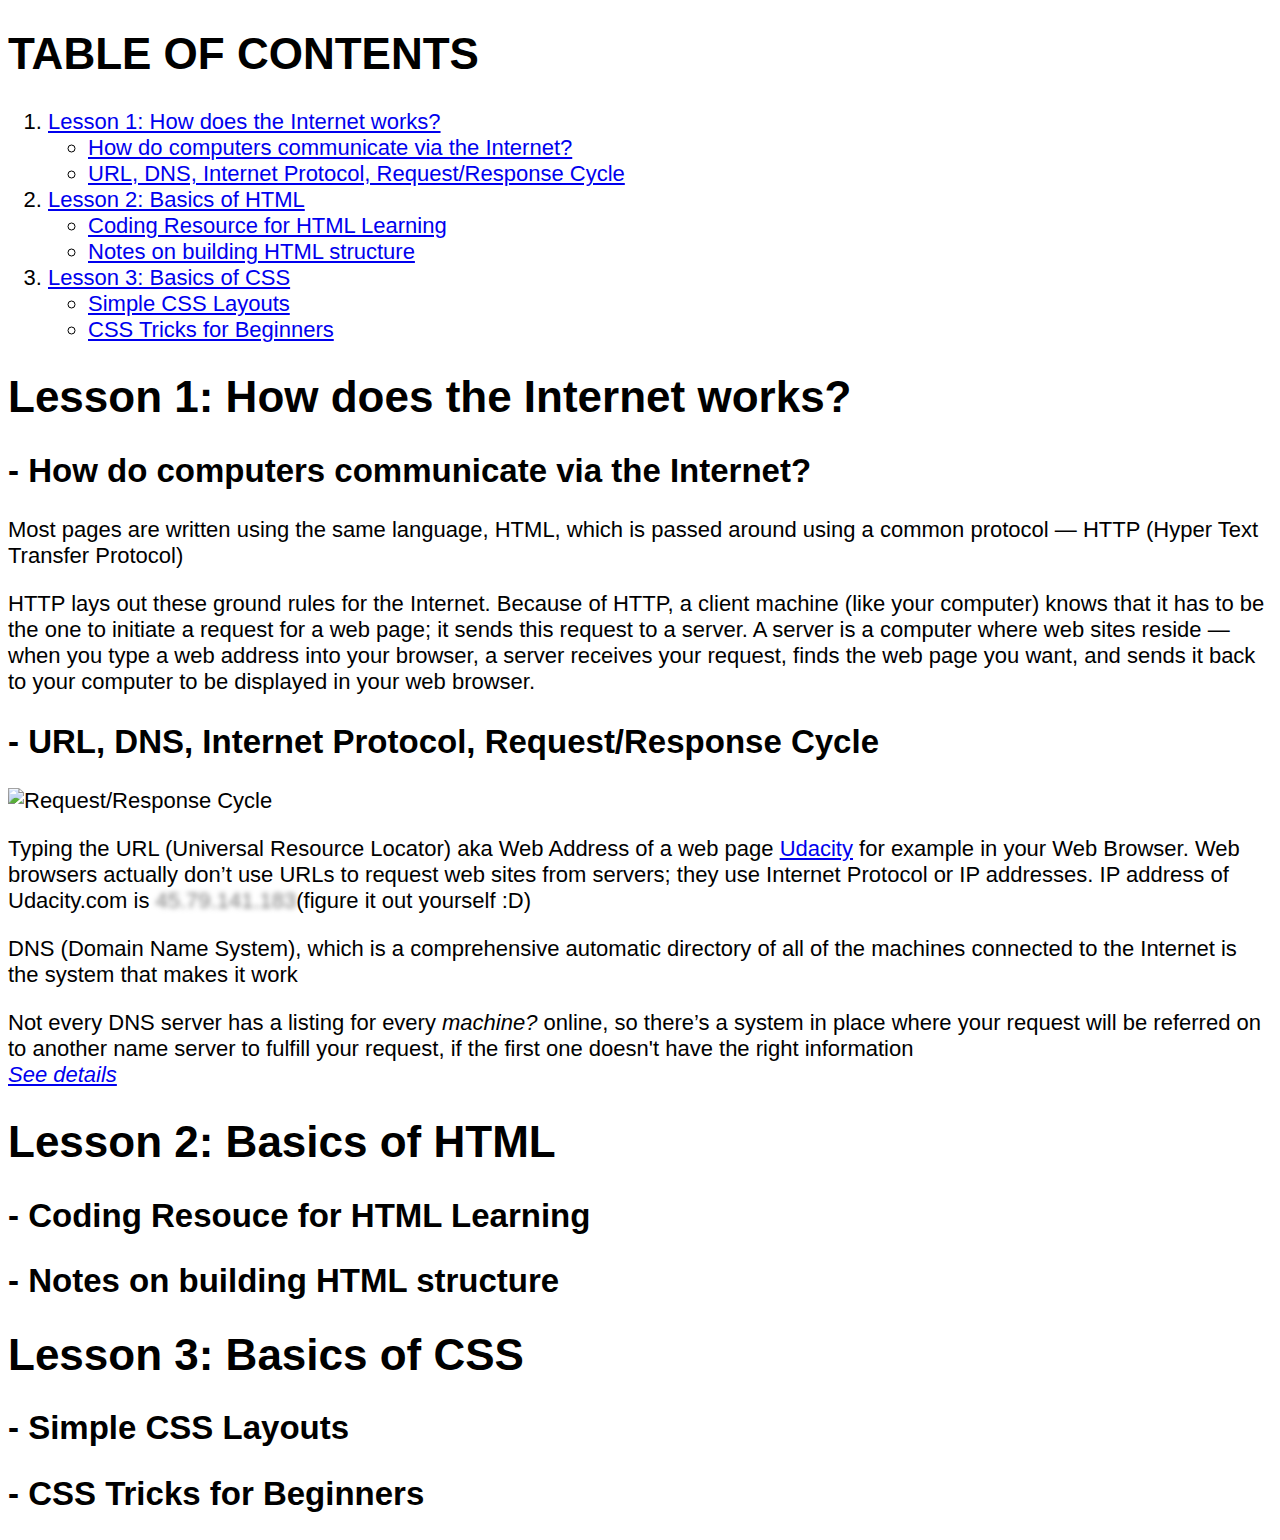
==== notes.html @ 7e3e289b "Notes" ====
<!DOCTYPE html>
<html>
  <head>
    <meta charset="utf-8">
    <title>Notes on Udacity Intro into Programming</title>
    <link rel="stylesheet" href="notes.css">
  </head>

  <body>
    <!------------------------------TABLE OF CONTENTS-------------------------->
    <div>
      <h1>TABLE OF CONTENTS</h1>
        <ol>
          <li><a href="#Lesson1">Lesson 1: How does the Internet works?</a></li>
            <ul>
              <li><a href="#Lesson1-1">How do computers communicate via the Internet?</a></li>
              <li><a href="#Lesson1-2">URL, DNS, Internet Protocol, Request/Response Cycle</a></li>
            </ul>

          <li><a href="#Lesson2">Lesson 2: Basics of HTML</a></li>
            <ul>
              <li><a href="#Lesson2-1">Coding Resource for HTML Learning</a></li>
              <li><a href="#Lesson2-2">Notes on building HTML structure</a></li>
            </ul>

          <li><a href="#Lesson3">Lesson 3: Basics of CSS</a></li>
            <ul>
              <li><a href="#Lesson3-1">Simple CSS Layouts</a></li>
              <li><a href="#Lesson3-2">CSS Tricks for Beginners</a></li>
            </ul>
        </ol>
    </div>

    <!--------------------------------------MAIN CONTENT---------------------->
    <div>
      <h1 id="Lesson1">Lesson 1: How does the Internet works?</h1>
        <h2 id="Lesson1-1">- How do computers communicate via the Internet?</h2>
          <p>Most pages are written using the same language, HTML, which is passed around using a common protocol — HTTP (Hyper Text Transfer Protocol)</p>
          <p>HTTP lays out these ground rules for the Internet. Because of HTTP, a client machine (like your computer) knows that it has to be the one to initiate a request for a web page; it sends this request to a server. A server is a computer where web sites reside — when you type a web address into your browser, a server receives your request, finds the web page you want, and sends it back to your computer to be displayed in your web browser.</p>
        <h2 id="Lesson1-2">- URL, DNS, Internet Protocol, Request/Response Cycle</h2>
          <img src="https://www.w3.org/wiki/images/1/1d/Article3.gif" alt="Request/Response Cycle">
          <p>Typing the URL (Universal Resource Locator) aka Web Address of a web page <a href="www.udacity.com">Udacity</a> for example in your Web Browser. Web browsers actually don’t use URLs to request web sites from servers; they use Internet Protocol or IP addresses. IP address of Udacity.com is <span class="blurry">45.79.141.183</span>(figure it out yourself :D)</p>
          <p>DNS (Domain Name System), which is a comprehensive automatic directory of all of the machines connected to the Internet is the system that makes it work</p>
          <p>Not every DNS server has a listing for every <em>machine?</em> online, so there’s a system in place where your request will be referred on to another name server to fulfill your request, if the first one doesn't have the right information<br><em><a href="http://web.stanford.edu/class/msande91si/www-spr04/readings/week1/InternetWhitepaper.htm">See details</a></em></p>
    </div>

    <div>
      <h1 id="Lesson2">Lesson 2: Basics of HTML</h1>
        <h2 id="Lesson2-1">- Coding Resouce for HTML Learning</h2>
        <h2 id="Lesson2-2">- Notes on building HTML structure</h2>
    </div>

    <div>
      <h1 id="Lesson3">Lesson 3: Basics of CSS</h1>
        <h2 id="Lesson3-1">- Simple CSS Layouts</h2>
        <h2 id="Lesson3-2">- CSS Tricks for Beginners</h2>
    </div>

  </body>
</html>
---- notes.css ----
body {
  font-family: "HelveticaNeue-Light", "Helvetica Neue Light", "Helvetica Neue", Helvetica, Arial, "Lucida Grande", sans-serif;
  font-weight: 300;
}

.blurry {
  color: transparent;
  text-shadow: 0 0 5px rgba(0,0,0,0.5);
}

/* FLUID TYPOGRAPHY TRICK     */
html {
  font-size: 16px;
}
@media screen and (min-width: 320px) {
  html {
    font-size: calc(16px + 6 * ((100vw - 320px) / 680));
  }
}
@media screen and (min-width: 1000px) {
  html {
    font-size: 22px;
  }
}
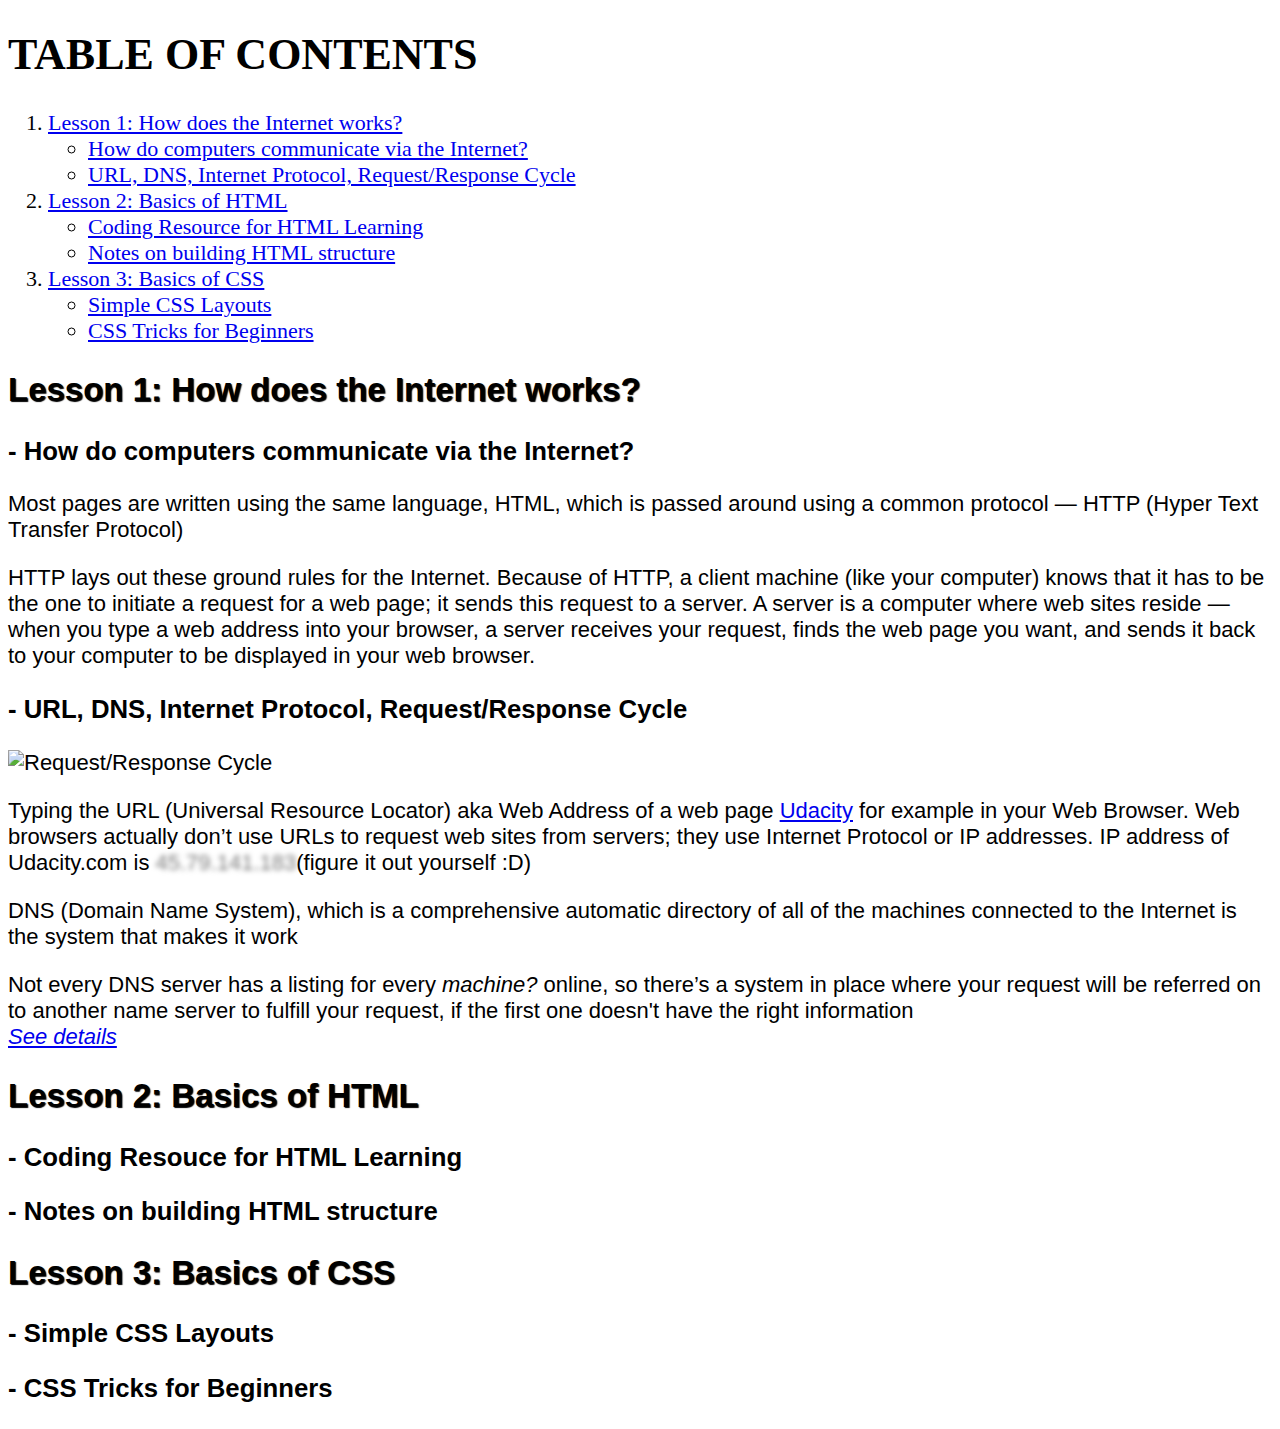
==== commit 02949b46: "changes" ====
--- a/notes.html
+++ b/notes.html
@@ -1,5 +1,5 @@
 <!DOCTYPE html>
-<html>
+<html lang="en">
   <head>
     <meta charset="utf-8">
     <title>Notes on Udacity Intro into Programming</title>
@@ -7,54 +7,58 @@
   </head>
 
   <body>
-    <!------------------------------TABLE OF CONTENTS-------------------------->
+    <!--TABLE OF CONTENTS-->
     <div>
       <h1>TABLE OF CONTENTS</h1>
         <ol>
-          <li><a href="#Lesson1">Lesson 1: How does the Internet works?</a></li>
+          <li><a href="#Lesson1">Lesson 1: How does the Internet works?</a>
             <ul>
               <li><a href="#Lesson1-1">How do computers communicate via the Internet?</a></li>
               <li><a href="#Lesson1-2">URL, DNS, Internet Protocol, Request/Response Cycle</a></li>
             </ul>
+          </li>
 
-          <li><a href="#Lesson2">Lesson 2: Basics of HTML</a></li>
+          <li><a href="#Lesson2">Lesson 2: Basics of HTML</a>
             <ul>
               <li><a href="#Lesson2-1">Coding Resource for HTML Learning</a></li>
               <li><a href="#Lesson2-2">Notes on building HTML structure</a></li>
             </ul>
+          </li>
 
-          <li><a href="#Lesson3">Lesson 3: Basics of CSS</a></li>
+          <li><a href="#Lesson3">Lesson 3: Basics of CSS</a>
             <ul>
               <li><a href="#Lesson3-1">Simple CSS Layouts</a></li>
               <li><a href="#Lesson3-2">CSS Tricks for Beginners</a></li>
             </ul>
+          </li>
         </ol>
     </div>
 
-    <!--------------------------------------MAIN CONTENT---------------------->
-    <div>
-      <h1 id="Lesson1">Lesson 1: How does the Internet works?</h1>
-        <h2 id="Lesson1-1">- How do computers communicate via the Internet?</h2>
-          <p>Most pages are written using the same language, HTML, which is passed around using a common protocol — HTTP (Hyper Text Transfer Protocol)</p>
-          <p>HTTP lays out these ground rules for the Internet. Because of HTTP, a client machine (like your computer) knows that it has to be the one to initiate a request for a web page; it sends this request to a server. A server is a computer where web sites reside — when you type a web address into your browser, a server receives your request, finds the web page you want, and sends it back to your computer to be displayed in your web browser.</p>
-        <h2 id="Lesson1-2">- URL, DNS, Internet Protocol, Request/Response Cycle</h2>
-          <img src="https://www.w3.org/wiki/images/1/1d/Article3.gif" alt="Request/Response Cycle">
-          <p>Typing the URL (Universal Resource Locator) aka Web Address of a web page <a href="www.udacity.com">Udacity</a> for example in your Web Browser. Web browsers actually don’t use URLs to request web sites from servers; they use Internet Protocol or IP addresses. IP address of Udacity.com is <span class="blurry">45.79.141.183</span>(figure it out yourself :D)</p>
-          <p>DNS (Domain Name System), which is a comprehensive automatic directory of all of the machines connected to the Internet is the system that makes it work</p>
-          <p>Not every DNS server has a listing for every <em>machine?</em> online, so there’s a system in place where your request will be referred on to another name server to fulfill your request, if the first one doesn't have the right information<br><em><a href="http://web.stanford.edu/class/msande91si/www-spr04/readings/week1/InternetWhitepaper.htm">See details</a></em></p>
-    </div>
+    <!--MAIN CONTENT-->
+      <div class="lesson">
+        <!--(Normally, <h1> tag are intended for the very first main title only, read http://www.webpagemistakes.ca/heading-hierarchy/)-->
+        <h2 id="Lesson1" class="lesson-title">Lesson 1: How does the Internet works?</h2>
+          <h3 id="Lesson1-1">- How do computers communicate via the Internet?</h3>
+            <p class="lesson-content">Most pages are written using the same language, HTML, which is passed around using a common protocol — HTTP (Hyper Text Transfer Protocol)</p>
+            <p class="lesson-content">HTTP lays out these ground rules for the Internet. Because of HTTP, a client machine (like your computer) knows that it has to be the one to initiate a request for a web page; it sends this request to a server. A server is a computer where web sites reside — when you type a web address into your browser, a server receives your request, finds the web page you want, and sends it back to your computer to be displayed in your web browser.</p>
+          <h3 id="Lesson1-2">- URL, DNS, Internet Protocol, Request/Response Cycle</h3>
+            <img src="https://www.w3.org/wiki/images/1/1d/Article3.gif" alt="Request/Response Cycle">
+            <p class="lesson-content">Typing the URL (Universal Resource Locator) aka Web Address of a web page <a href="www.udacity.com">Udacity</a> for example in your Web Browser. Web browsers actually don’t use URLs to request web sites from servers; they use Internet Protocol or IP addresses. IP address of Udacity.com is <span class="blurry">45.79.141.183</span>(figure it out yourself :D)</p>
+            <p class="lesson-content">DNS (Domain Name System), which is a comprehensive automatic directory of all of the machines connected to the Internet is the system that makes it work</p>
+            <p class="lesson-content">Not every DNS server has a listing for every <em>machine?</em> online, so there’s a system in place where your request will be referred on to another name server to fulfill your request, if the first one doesn't have the right information<br><em><a href="http://web.stanford.edu/class/msande91si/www-spr04/readings/week1/InternetWhitepaper.htm">See details</a></em></p>
+      </div>
 
-    <div>
-      <h1 id="Lesson2">Lesson 2: Basics of HTML</h1>
-        <h2 id="Lesson2-1">- Coding Resouce for HTML Learning</h2>
-        <h2 id="Lesson2-2">- Notes on building HTML structure</h2>
-    </div>
+      <div class="lesson">
+        <h2 id="Lesson2" class="lesson-title">Lesson 2: Basics of HTML</h2>
+          <h3 id="Lesson2-1">- Coding Resouce for HTML Learning</h3>
+          <h3 id="Lesson2-2">- Notes on building HTML structure</h3>
+      </div>
 
-    <div>
-      <h1 id="Lesson3">Lesson 3: Basics of CSS</h1>
-        <h2 id="Lesson3-1">- Simple CSS Layouts</h2>
-        <h2 id="Lesson3-2">- CSS Tricks for Beginners</h2>
-    </div>
+      <div class="lesson">
+        <h2 id="Lesson3" class="lesson-title">Lesson 3: Basics of CSS</h2>
+          <h3 id="Lesson3-1">- Simple CSS Layouts</h3>
+          <h3 id="Lesson3-2">- CSS Tricks for Beginners</h3>
+      </div>
 
   </body>
 </html>
--- a/notes.css
+++ b/notes.css
@@ -1,12 +1,20 @@
-body {
-  font-family: "HelveticaNeue-Light", "Helvetica Neue Light", "Helvetica Neue", Helvetica, Arial, "Lucida Grande", sans-serif;
-  font-weight: 300;
-}
-
 .blurry {
   color: transparent;
   text-shadow: 0 0 5px rgba(0,0,0,0.5);
 }
+
+.lesson {
+  font-family: Frutiger, "Frutiger Linotype", Univers, Calibri, "Gill Sans", "Gill Sans MT", "Myriad Pro", Myriad, "DejaVu Sans Condensed", "Liberation Sans", "Nimbus Sans L", Tahoma, Geneva, "Helvetica Neue", Helvetica, Arial, sans-serif;
+}
+
+.lesson-title {
+  text-shadow: 1px 1px 1px #000;
+}
+
+.lesson-content {
+  font-weight: 200;
+}
+
 
 /* FLUID TYPOGRAPHY TRICK     */
 html {
